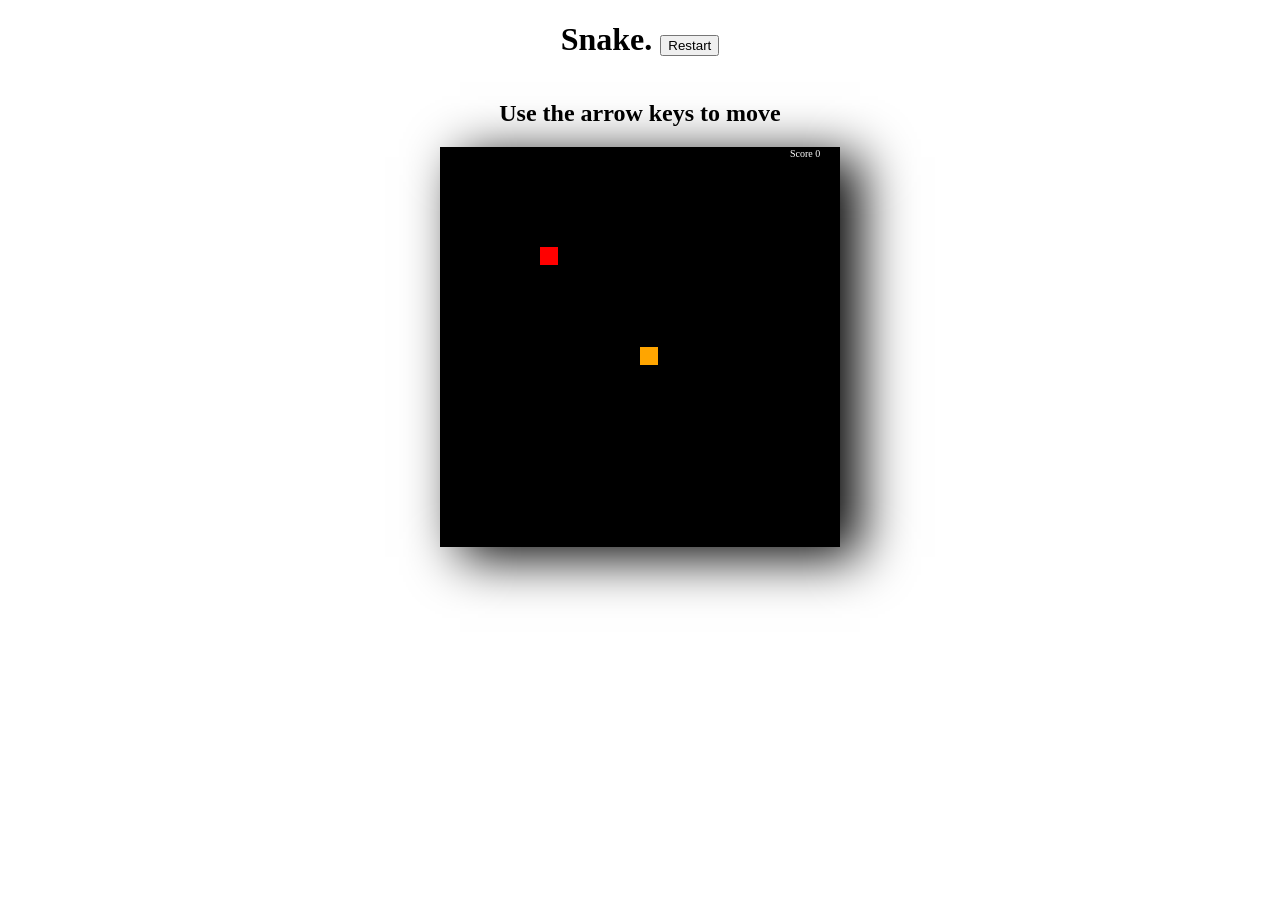
==== Games/Snake/index.html @ 9637e7e7 "This is the inital commit everything from sprint 3" ====
<!DOCTYPE html>
<html lang="en">
<head>
    <meta charset="UTF-8">
    <meta name="viewport" content="width=device-width, initial-scale=1.0">
    <title>Document</title>
    <style>
        body{
            margin: 0px;
            padding: 0px;
            display: flex;
            flex-direction: column;
            justify-content: center;
            align-items: center;
        }
        canvas{
            box-shadow: black 20px 10px 50px;
        }
    </style>    
</head>

<body>
    <h1>Snake.
        <button onClick="window.location.reload();">Restart</button>
    </h1>
    <h2>Use the arrow keys to move</h2>
    
    <canvas id="game" width="400" height="400"/>
    <script src="index.js"></script>
</body>
</html>
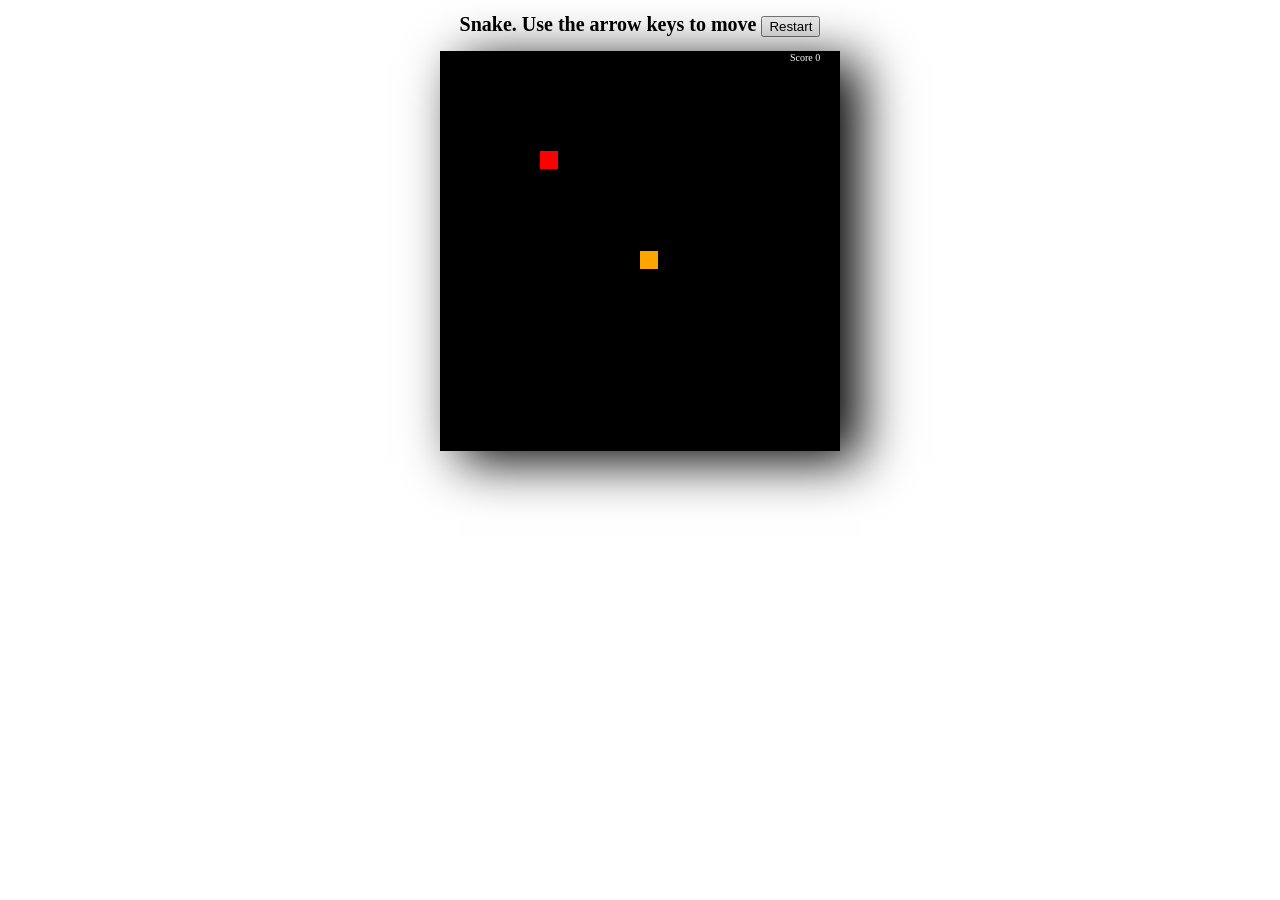
==== commit 1c6e21c9: "added new pages for each new 2 player game updated games" ====
--- a/Games/Snake/index.html
+++ b/Games/Snake/index.html
@@ -16,16 +16,20 @@
         canvas{
             box-shadow: black 20px 10px 50px;
         }
+        h1{
+            font-size: 20px;
+        }
     </style>    
 </head>
 
 <body>
-    <h1>Snake.
+    <script src="jquery.js"></script>
+    <h1>Snake. Use the arrow keys to move
         <button onClick="window.location.reload();">Restart</button>
     </h1>
-    <h2>Use the arrow keys to move</h2>
-    
-    <canvas id="game" width="400" height="400"/>
+
+    <canvas id="game" width="400" height="400">
     <script src="index.js"></script>
+
 </body>
 </html>
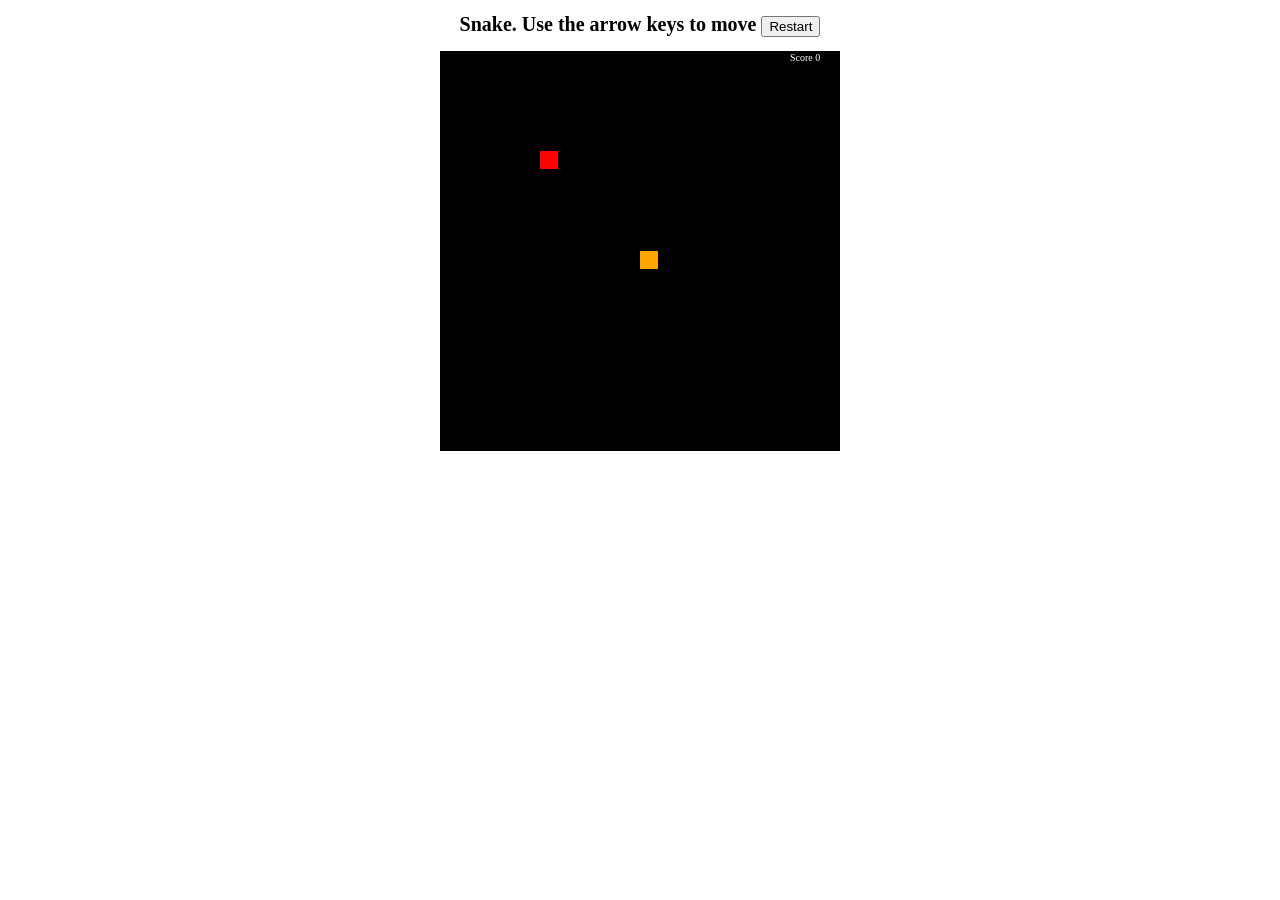
==== commit 198b435e: "alex changed some updates on the games" ====
--- a/Games/Snake/index.html
+++ b/Games/Snake/index.html
@@ -12,9 +12,6 @@
             flex-direction: column;
             justify-content: center;
             align-items: center;
-        }
-        canvas{
-            box-shadow: black 20px 10px 50px;
         }
         h1{
             font-size: 20px;
